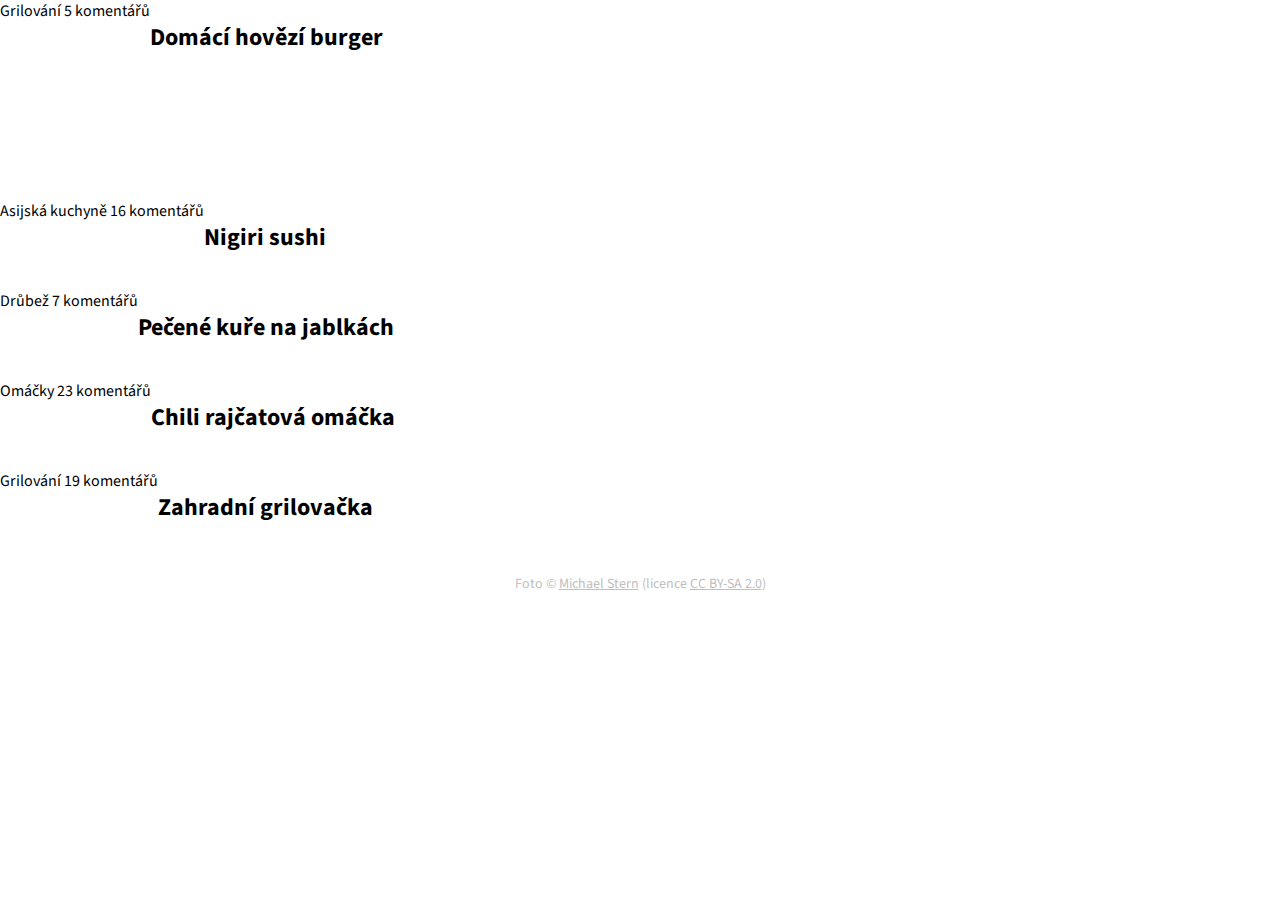
==== Masova varianta/index-level2-tezsi.html @ 5697b942 "zač" ====
<!DOCTYPE html>
<html>
    <head>
        <meta charset="utf-8">
        <meta http-equiv="X-UA-Compatible" content="IE=edge,chrome=1">
        <meta name="viewport" content="width=device-width, initial-scale=1">
        <title>Recepty</title>
        <link href="https://fonts.googleapis.com/css?family=Source+Sans+Pro:400,700|Raleway:600,800&amp;subset=latin-ext" rel="stylesheet">
        <link rel="stylesheet" type="text/css" href="style.css">
    </head>
    <body>

        <!-- hlavni recept -->
        <div class="hlavni">
        Grilování
        5 komentářů

        <h2 class="recept-nazev">Domácí hovězí burger</h2>
        </div>
       
        <div class="maly-recept2">
        <!-- maly recept 2 -->
        Asijská kuchyně
        16 komentářů

        <h2 class="recept-nazev">Nigiri sushi</h2>
        </div>


        <!-- maly recept 3 --> 
        <div class="recepty">
        <div class="maly-recept3">
        Drůbež
        7 komentářů

        <h2 class="recept-nazev">Pečené kuře na jablkách</h2>
        </div>

        <!-- maly recept 4 -->
        <div class="maly-recept4">
        Omáčky
        23 komentářů

        <h2 class="recept-nazev">Chili rajčatová omáčka</h2>
        </div>


        <!-- maly recept 5 -->
        <div class="maly-recept5">
        Grilování
        19 komentářů

        <h2 class="recept-nazev">Zahradní grilovačka</h2>
        </div>
        </div>



        <div class="paticka">
            <p>Foto &copy; <a href="https://www.flickr.com/photos/68711844@N07/">Michael Stern</a> (licence <a href="https://creativecommons.org/licenses/by-sa/2.0/">CC BY-SA 2.0</a>)</p>
        </div>


    </body>
</html>
---- Masova varianta/style.css ----
/* nejsme vcerejsi, pouzivame moderni box model */
html { box-sizing: border-box; }
*, :after, :before { box-sizing: inherit; }


/* -------------------------------------------------- */

/*
pouzivame mobile first pristup
tj. vychozi styly mimo media query jsou pro nejmensi mobilni zarizeni (telefony)
s pribyvajici sirkou pridavame media query pro...
tablety:
@media (min-width: 480px) {
}
notebook/pc:
@media (min-width: 860px) {
}
*/


body {
    margin: 0;
    font-family: 'Source Sans Pro', sans-serif;
}

.paticka {
    text-align: center;
    font-size: 14px;
    color: silver;
}

.paticka a {
    color: silver;
}


/* ------------------------------- */
/* ----- DOLE BUDE TVOJE CSS ----- */
/* ------------------------------- */

.hlavni {
    display: flex;
    background-image: url("images/burger.jpg");
    background-repeat: no-repeat;
    min-height: 200px;
}
.recepty {
    display: flex;
    flex-direction: column;
}
.maly-recept2 {
    display: flex;
    background-image: url("images/sushi.jpg");
    background-repeat: no-repeat;
    min-height: 90px;
}
.maly-recept3 {
    display: flex;
    background-image: url("images/kure.jpg");
    background-repeat: no-repeat;
    min-height: 90px;
}
.maly-recept4 {
    display: flex;
    background-image: url("images/rajcata.jpg");
    background-repeat: no-repeat;
    min-height: 90px;
}
.maly-recept5 {
    display: flex;
    background-image: url("images/grilovani.jpg");
    background-repeat: no-repeat;
    min-height: 90px;
}
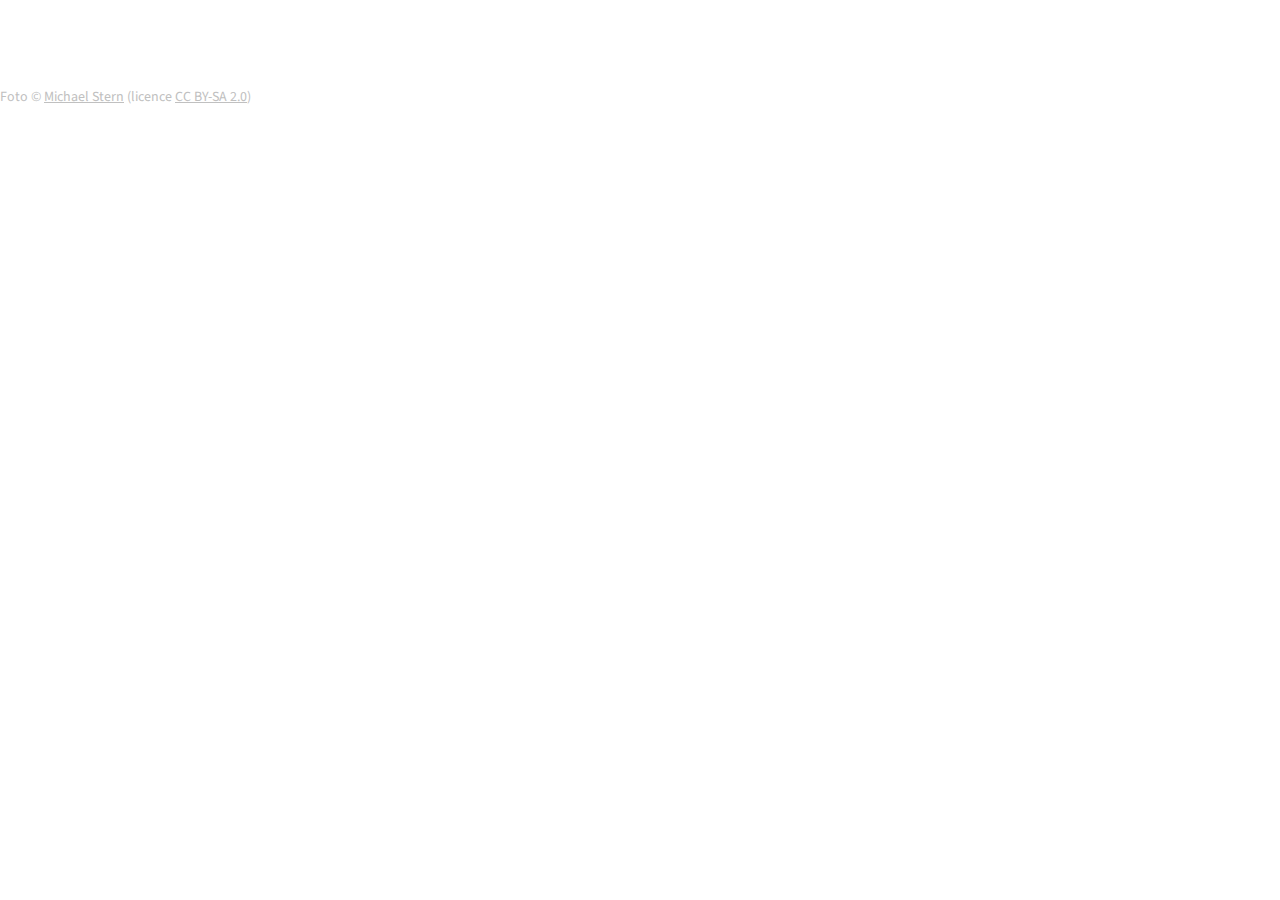
==== commit cb168d67: "zm" ====
--- a/Masova varianta/index-level2-tezsi.html
+++ b/Masova varianta/index-level2-tezsi.html
@@ -9,57 +9,67 @@
         <link rel="stylesheet" type="text/css" href="style.css">
     </head>
     <body>
-
+<div class="recepty">
         <!-- hlavni recept -->
         <div class="hlavni">
-        Grilování
-        5 komentářů
-
-        <h2 class="recept-nazev">Domácí hovězí burger</h2>
+            <div class="recept-meta">
+        <div class="recept-kategorie">Grilování</div>
+            <div class="recept-komentare">5 komentářů</div>
+        </div>
+            <h2 class="recept-nazev">Domácí hovězí burger</h2>
+            
         </div>
        
+        
+        <!-- maly recept 2 -->
         <div class="maly-recept2">
-        <!-- maly recept 2 -->
-        Asijská kuchyně
-        16 komentářů
-
+            <div class="recept-meta">
+            <div class="recept-kategorie">Asijská kuchyně</div>
+            <div class="recept-komentare">16 komentářů</div>
+        </div>
         <h2 class="recept-nazev">Nigiri sushi</h2>
+    
         </div>
 
 
         <!-- maly recept 3 --> 
-        <div class="recepty">
+        <div class="recept-meta">
         <div class="maly-recept3">
-        Drůbež
-        7 komentářů
-
+            <div class="recept-kategorie">Drůbež</div>
+            <div class="recept-komentare">7 komentářů</div>
+        </div>
+        
         <h2 class="recept-nazev">Pečené kuře na jablkách</h2>
-        </div>
+</div>
+        
 
         <!-- maly recept 4 -->
         <div class="maly-recept4">
-        Omáčky
-        23 komentářů
-
+            <div class="recept-meta">
+            <div class="recept-kategorie">Omáčky</div>
+            <div class="recept-komentare">23 komentářů</div>
+        </div>
         <h2 class="recept-nazev">Chili rajčatová omáčka</h2>
         </div>
 
 
         <!-- maly recept 5 -->
         <div class="maly-recept5">
-        Grilování
-        19 komentářů
-
+            <div class="recept-meta">
+            <div class="recept-kategorie">Grilování</div>
+            <div class="recept-komentare">19 komentářů</div>
+        </div>
         <h2 class="recept-nazev">Zahradní grilovačka</h2>
         </div>
-        </div>
+
+        
 
 
 
         <div class="paticka">
             <p>Foto &copy; <a href="https://www.flickr.com/photos/68711844@N07/">Michael Stern</a> (licence <a href="https://creativecommons.org/licenses/by-sa/2.0/">CC BY-SA 2.0</a>)</p>
         </div>
-
+</div>
 
     </body>
 </html>
--- a/Masova varianta/style.css
+++ b/Masova varianta/style.css
@@ -38,37 +38,114 @@
 /* ----- DOLE BUDE TVOJE CSS ----- */
 /* ------------------------------- */
 
-.hlavni {
-    display: flex;
-    background-image: url("images/burger.jpg");
-    background-repeat: no-repeat;
-    min-height: 200px;
-}
-.recepty {
+.doporucujeme {
     display: flex;
     flex-direction: column;
 }
-.maly-recept2 {
+.hlavni-recept {
+    background-image: url("images/burger.jpg");
+    background-position: center center;
+    background-repeat: no-repeat;
+    background-size: cover;
     display: flex;
+    flex-direction: column;
+    min-height: 200px;
+    justify-content:space-between;
+}
+.recept2 {
     background-image: url("images/sushi.jpg");
     background-repeat: no-repeat;
-    min-height: 90px;
 }
-.maly-recept3 {
-    display: flex;
+.recept3 {
     background-image: url("images/kure.jpg");
     background-repeat: no-repeat;
-    min-height: 90px;
 }
-.maly-recept4 {
-    display: flex;
+.recept4 {
     background-image: url("images/rajcata.jpg");
     background-repeat: no-repeat;
-    min-height: 90px;
 }
-.maly-recept5 {
-    display: flex;
+.recept5 {
     background-image: url("images/grilovani.jpg");
     background-repeat: no-repeat;
+}
+.recept {
+    display: flex;
+    flex-direction: column;
     min-height: 90px;
+    padding: 10px;
+    justify-content: stretch;
+    width: 100%;
+    border-top: 2px solid white;
 }
+.recept-meta {
+    display: flex;
+    justify-content: space-between;
+    color: white;
+}
+.recept-nazev {
+    color: white;
+    font-family: "Raleway", sans-serif;
+    font-weight: 800;
+    font-size: 18px;
+}
+.hlavni-recept .recept-nazev {
+    font-family: "Raleway", sans-serif;
+    font-weight: 800;
+    font-size: 28px;
+    padding: 10px;
+}
+
+/*tablet*/
+@media screen and (min-width: 540px) and (max-width: 960px) {
+    .hlavni-recept {
+        display: flex;
+        min-height: 250px;
+        padding: 20px;
+    }
+    .recepty {
+        display: flex;
+        flex-wrap: wrap;
+        width: 100%;
+    }
+    .recept {
+        background-size: 100% 100%;
+        min-height: 150px;
+        justify-content: space-between;
+        width: 50%; 
+    }
+    .recept2 {
+        border-right: 2px solid white;;
+    }
+    .recept4 {
+        border-right: 2px solid white;
+    }
+    .recept-nazev {
+        font-size: 22px;
+    }
+    .hlavni-recept .recept-nazev {
+        font-size: 36px;
+    }
+}
+
+/*PC*/
+@media screen and (min-width: 960px) {
+    .doporucujeme {
+        flex-direction: row;
+        width: 100%;
+    }
+    .hlavni-recept {
+        min-height: 400px;
+        width: 33.33%;
+        border: none;
+    }
+    .recepty {
+        display: flex;
+        flex-wrap: wrap;
+        width: 100%;
+    }
+    .recept {
+        min-height: 200px;
+        border: none;
+        width: 33.33%;
+    }
+}